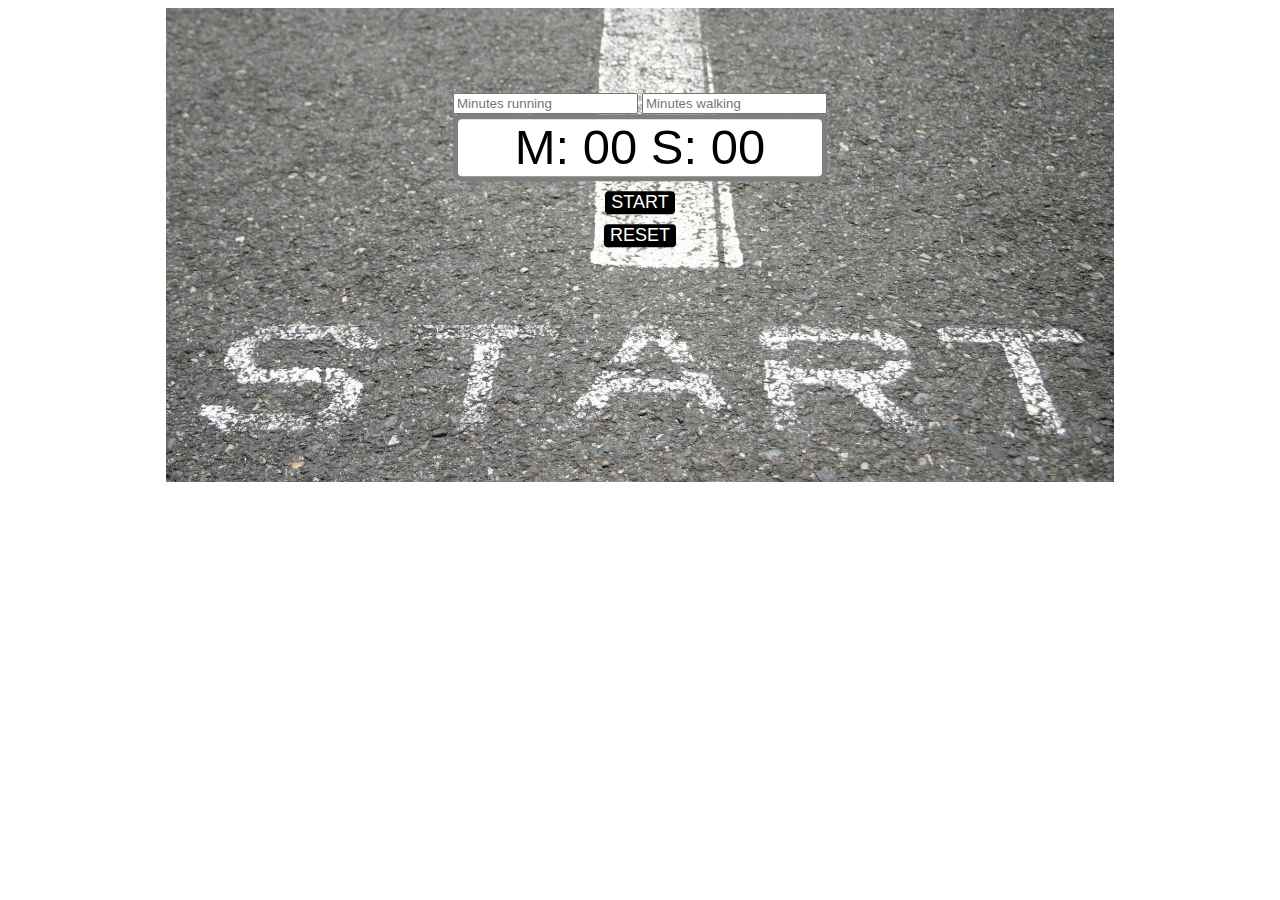
==== backup.html @ ae07c211 "Initial commit" ====
<!DOCTYPE html>
<html lang="en">

<head>
    <meta charset="UTF-8">
    <meta name="viewport" content="width=device-width, initial-scale=1.0">
    <title>Running Timer</title>
    <link rel="stylesheet" href="style.css">
</head>

<body>
    <div class="container">
        <img src="running-track-cropped.jpg" alt="Running track">
        <div class="timer">
            <input class="run-input" type="text" placeholder="Minutes running">
            <input class="walk-input" type="text" placeholder="Minutes walking">
            <p class="run-time"></p>
            <button class="start">START</button><br>
            <button class="reset">RESET</button>
        </div>

    </div>

    <audio class="run" src="run.mp3" preload="auto"></audio>
    <audio class="walk" src="walk.mp3" preload="auto"></audio>

    <script>

        const runTime = document.querySelector(".run-time");
        const start = document.querySelector(".start");
        const reset = document.querySelector(".reset");
        const run = document.querySelector(".run");
        const walk = document.querySelector(".walk");
        let runInput = document.querySelector('.run-input');
        let walkInput = document.querySelector('.walk-input');

        let totalMin = '00';
        let minAdd = 0;
        let totalSec = '00';
        let secAdd = 0;

        runTime.textContent = `M: ${totalMin} S: ${totalSec}`;



        start.addEventListener('click', startTimer);


        function startTimer() {
            const startNow = setInterval(runTimePlus, 1000);

            reset.addEventListener('click', resetTimer);

            reset.addEventListener('click', () => {

                totalMin = '00';
                minAdd = 0;
                totalSec = '00';
                secAdd = 0;
                runTime.textContent = `M: ${totalMin} S: ${totalSec}`;
                runInput.value = "";
                walkInput.value = "";

            });

            function resetTimer() {
                clearInterval(startNow);

            }
        }

        function runTimePlus() {

         

            if ((minAdd === runInput.value - 1) && (secAdd === 60)) {
                walk.play();
            };

            if ((minAdd === (+runInput.value + +walkInput.value) - 1) && (secAdd === 60)) {
                run.play();
               

            };

            if (secAdd === 60) {
                secAdd = 0;
                ++minAdd;
                totalSec = ('0' + secAdd).substr(-2);
                totalMin = ('0' + minAdd).substr(-2);
                runTime.textContent = `M: ${totalMin} S: ${totalSec}`;
                ++secAdd;

            } else {
                totalSec = ('0' + secAdd).substr(-2);
                totalMin = ('0' + minAdd).substr(-2);
                runTime.textContent = `M: ${totalMin} S: ${totalSec}`;
                ++secAdd;
            };

        


        }

    </script>

</body>

</html>
---- style.css ----
.container {

    position: relative;
    text-align: center;
}

img {
width: 75%;
    /* opacity: 0.5; */

}

.timer {

    position: absolute;
    top: 35%;
    left: 50%;
    transform: translate(-50%, -50%);

}


.run-time {
    padding: 10px;
    background-color: white;
    border-radius: 9px;
    border: solid;
    border-color: #7f7f7f;
    border-width: 5px;
    font-size: 49px;
    line-height: .75;
    margin: auto auto 10px;
    font-family: Arial, Helvetica, sans-serif;
}

.start, .reset {
    background-color: black;
    border: none;
    color: white;
    border-radius: 4px;
    font-size: large;
    margin-bottom: 10px;
}

.rnd-display {

    position: absolute;
    top: 68%;
    left: 81%;
    transform: translate(-50%, -50%);
    font-family: Arial, Helvetica, sans-serif;
    color: white;
    font-weight: bolder;
    font-size: larger;
    margin: 0;

}

.remove-rnd {
    display: none;
}
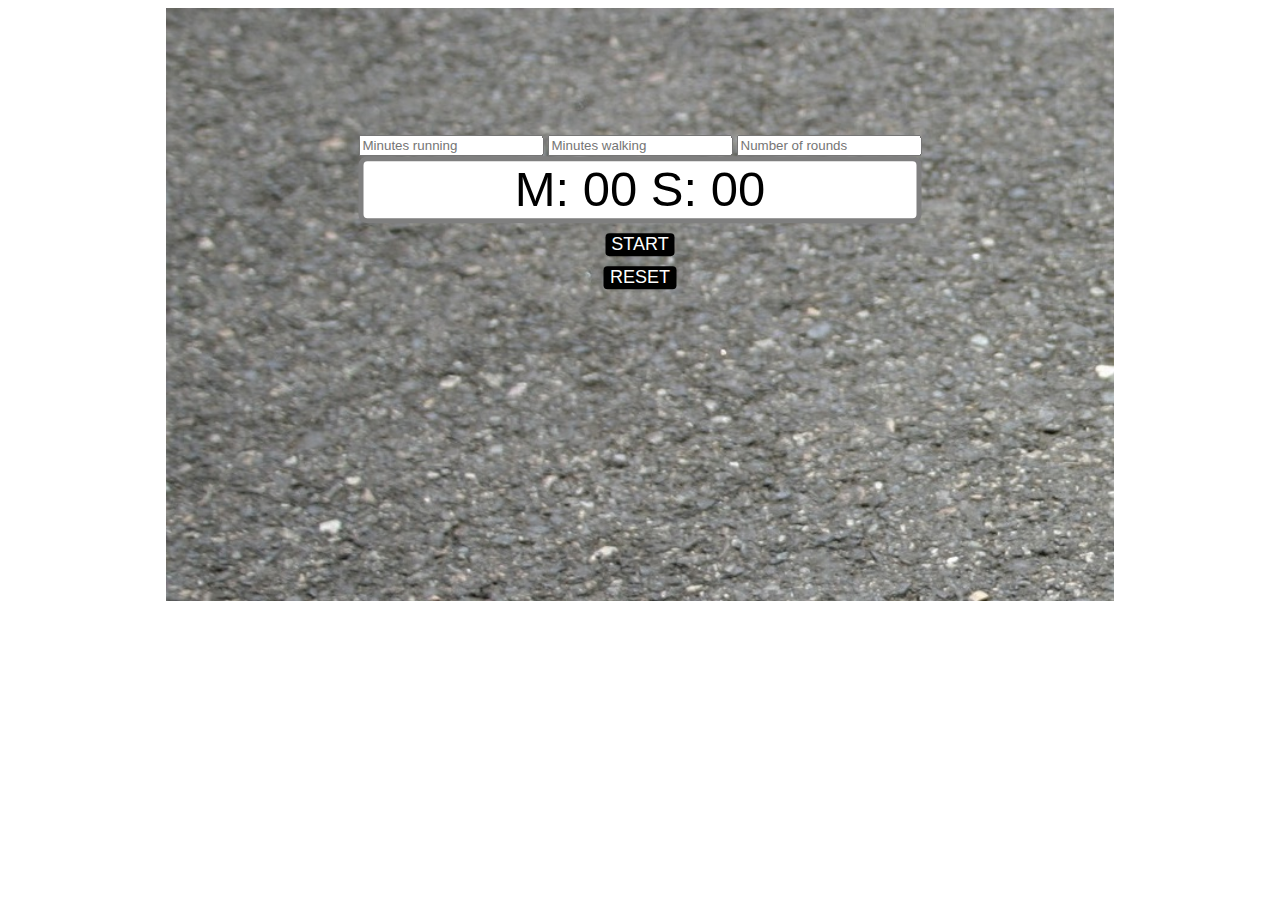
==== commit f603ab34: "Cleaned up UI" ====
--- a/backup.html
+++ b/backup.html
@@ -5,7 +5,7 @@
     <meta charset="UTF-8">
     <meta name="viewport" content="width=device-width, initial-scale=1.0">
     <title>Running Timer</title>
-    <link rel="stylesheet" href="style.css">
+    <link rel="stylesheet" href="backup.css">
 </head>
 
 <body>
@@ -14,94 +14,130 @@
         <div class="timer">
             <input class="run-input" type="text" placeholder="Minutes running">
             <input class="walk-input" type="text" placeholder="Minutes walking">
+            <input class="rnd-number" type="text" placeholder="Number of rounds">
             <p class="run-time"></p>
             <button class="start">START</button><br>
             <button class="reset">RESET</button>
+            <p class="rnd-display"></p>
         </div>
 
     </div>
 
     <audio class="run" src="run.mp3" preload="auto"></audio>
     <audio class="walk" src="walk.mp3" preload="auto"></audio>
+    <audio class="wo-complete" src="workout-complete.mp3" preload="auto"></audio>
 
     <script>
 
         const runTime = document.querySelector(".run-time");
+
         const start = document.querySelector(".start");
         const reset = document.querySelector(".reset");
+
         const run = document.querySelector(".run");
         const walk = document.querySelector(".walk");
+        const woComplete = document.querySelector(".wo-complete")
+
+        const rndDisplay = document.querySelector(".rnd-display")
+
         let runInput = document.querySelector('.run-input');
         let walkInput = document.querySelector('.walk-input');
 
+        let counter = 0;
+        let rnd = document.querySelector(".rnd-number");
+
         let totalMin = '00';
-        let minAdd = 0;
         let totalSec = '00';
-        let secAdd = 0;
+        let secAdd;
+        let minAdd;
+
+        let noRun;
 
         runTime.textContent = `M: ${totalMin} S: ${totalSec}`;
-
-
 
         start.addEventListener('click', startTimer);
 
 
+
         function startTimer() {
-            const startNow = setInterval(runTimePlus, 1000);
 
-            reset.addEventListener('click', resetTimer);
+            counter = 0;
+            minAdd = 0;
+            secAdd = 0;
+            noRun = true;
 
-            reset.addEventListener('click', () => {
+            const startNow = setInterval(function () {
 
-                totalMin = '00';
-                minAdd = 0;
-                totalSec = '00';
-                secAdd = 0;
-                runTime.textContent = `M: ${totalMin} S: ${totalSec}`;
-                runInput.value = "";
-                walkInput.value = "";
+                rndDisplay.textContent = `ROUND ${counter + 1}`;
 
-            });
+                if ((minAdd === runInput.value - 1) && (secAdd === 60)) {
+                    walk.play();
+                };
 
-            function resetTimer() {
-                clearInterval(startNow);
+                if ((minAdd === (+runInput.value + +walkInput.value) - 1) && (secAdd === 60)) {
+                    ++counter;
+                    totalMin = '00';
+                    minAdd = 0;
+                    totalSec = '00';
+                    secAdd = 0;
+                    runTime.textContent = `M: ${totalMin} S: ${totalSec}`;
+                };
 
-            }
+                if (counter === +rnd.value) {
+                    woComplete.play();
+                    rndDisplay.textContent = ``;
+                    runInput.value = "";
+                    walkInput.value = "";
+                    rnd.value = "";
+                    noRun = false;
+                    clearInterval(startNow);
+                };
+
+                if ((minAdd === 0) && (secAdd === 0) && (noRun === true)) {
+                    run.play();
+                };
+
+                if (secAdd === 60) {
+                    secAdd = 0;
+                    ++minAdd;
+                    totalSec = ('0' + secAdd).substr(-2);
+                    totalMin = ('0' + minAdd).substr(-2);
+                    runTime.textContent = `M: ${totalMin} S: ${totalSec}`;
+                    ++secAdd;
+
+                } else {
+                    totalSec = ('0' + secAdd).substr(-2);
+                    totalMin = ('0' + minAdd).substr(-2);
+                    runTime.textContent = `M: ${totalMin} S: ${totalSec}`;
+                    ++secAdd;
+                };
+
+                reset.addEventListener('click', resetTimer);
+
+                reset.addEventListener('click', () => {
+
+                    totalMin = '00';
+                    minAdd = 0;
+                    totalSec = '00';
+                    secAdd = 0;
+                    runTime.textContent = `M: ${totalMin} S: ${totalSec}`;
+                    runInput.value = "";
+                    walkInput.value = "";
+                    rnd.value = "";
+
+                });
+
+                function resetTimer() {
+                    rndDisplay.classList.add('remove-rnd');
+                    clearInterval(startNow);
+
+                }
+
+            }, 1000);
+
         }
 
-        function runTimePlus() {
 
-         
-
-            if ((minAdd === runInput.value - 1) && (secAdd === 60)) {
-                walk.play();
-            };
-
-            if ((minAdd === (+runInput.value + +walkInput.value) - 1) && (secAdd === 60)) {
-                run.play();
-               
-
-            };
-
-            if (secAdd === 60) {
-                secAdd = 0;
-                ++minAdd;
-                totalSec = ('0' + secAdd).substr(-2);
-                totalMin = ('0' + minAdd).substr(-2);
-                runTime.textContent = `M: ${totalMin} S: ${totalSec}`;
-                ++secAdd;
-
-            } else {
-                totalSec = ('0' + secAdd).substr(-2);
-                totalMin = ('0' + minAdd).substr(-2);
-                runTime.textContent = `M: ${totalMin} S: ${totalSec}`;
-                ++secAdd;
-            };
-
-        
-
-
-        }
 
     </script>
 
--- a/backup.css
+++ b/backup.css
@@ -0,0 +1,61 @@
+.container {
+
+    position: relative;
+    text-align: center;
+}
+
+img {
+width: 75%;
+    /* opacity: 0.5; */
+
+}
+
+.timer {
+
+    position: absolute;
+    top: 35%;
+    left: 50%;
+    transform: translate(-50%, -50%);
+
+}
+
+
+.run-time {
+    padding: 10px;
+    background-color: white;
+    border-radius: 9px;
+    border: solid;
+    border-color: #7f7f7f;
+    border-width: 5px;
+    font-size: 49px;
+    line-height: .75;
+    margin: auto auto 10px;
+    font-family: Arial, Helvetica, sans-serif;
+}
+
+.start, .reset {
+    background-color: black;
+    border: none;
+    color: white;
+    border-radius: 4px;
+    font-size: large;
+    margin-bottom: 10px;
+}
+
+.rnd-display {
+
+    position: absolute;
+    top: 68%;
+    left: 81%;
+    transform: translate(-50%, -50%);
+    font-family: Arial, Helvetica, sans-serif;
+    color: white;
+    font-weight: bolder;
+    font-size: larger;
+    margin: 0;
+
+}
+
+.remove-rnd {
+    display: none;
+}